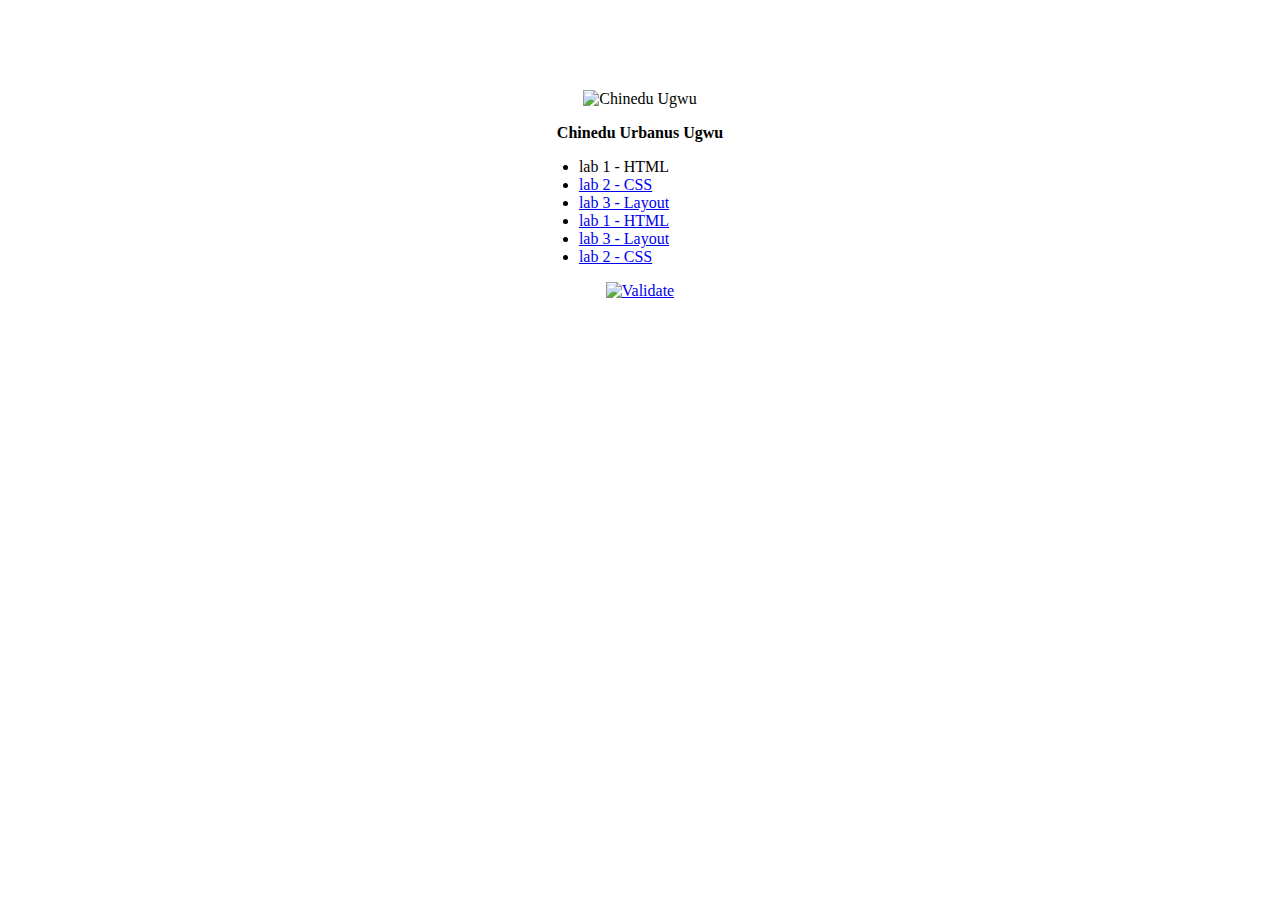
==== index.html @ 75994df6 "changed the http to https for html validation" ====
<!DOCTYPE html>
<html lang="en">
<head>
    <meta charset="UTF-8">
    <title>Title</title>
</head>
<body>
<section>
    <div style="text-align: center; margin-top: 90px">
        <img src="chinedu.jpg" width="170" height="150" alt="Chinedu Ugwu">
        <p> <strong> Chinedu Urbanus Ugwu</strong>
            </p>
    </div>

    <div style="margin-left: 42%">
        <ul>
            <li>lab 1 - HTML</li>
            <li>
                <a href="#">lab 2 - CSS</a>
            </li>
            <li>
                <a href="#">lab 3 - Layout</a>
            </li>
            <li>
                <a href="#">lab 1 - HTML</a>
            </li>
            <li>
                <a href="#">lab 3 - Layout</a>
            </li>
            <li>
                <a href="#">lab 2 - CSS</a>
            </li>
        </ul>
    </div>

    <div style="text-align: center">
        <p>
            <a href="https://validator.w3.org/check/referer">
                <img src=https://mumstudents.org/cs472/2013-09/images/w3c-html.png
                     alt="Validate" />
            </a>
        </p>
    </div>
</section>
</body>
</html>
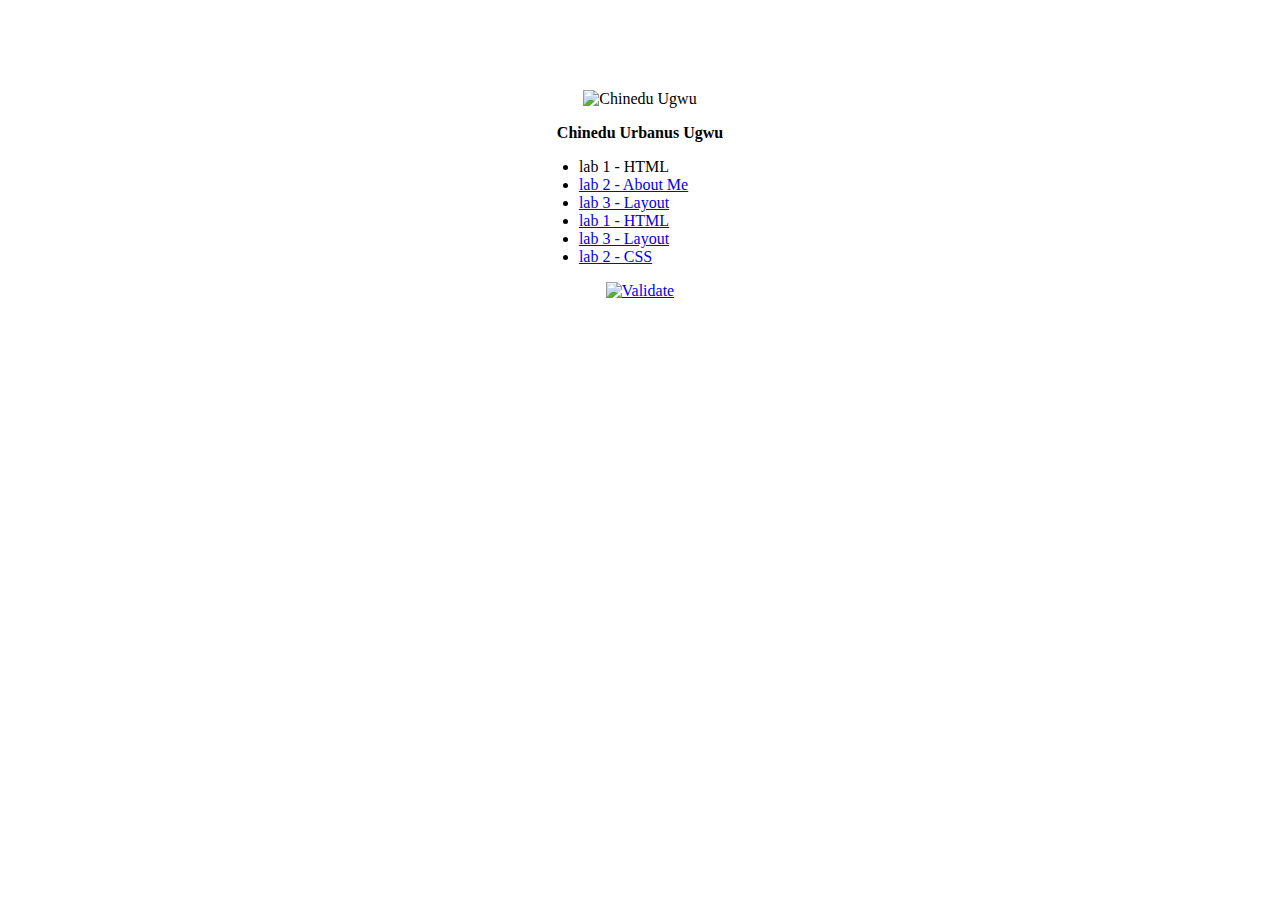
==== commit b1a2d434: "lab 2 - about me page added" ====
--- a/index.html
+++ b/index.html
@@ -16,7 +16,7 @@
         <ul>
             <li>lab 1 - HTML</li>
             <li>
-                <a href="#">lab 2 - CSS</a>
+                <a href="lab2/index.html">lab 2 - About Me</a>
             </li>
             <li>
                 <a href="#">lab 3 - Layout</a>
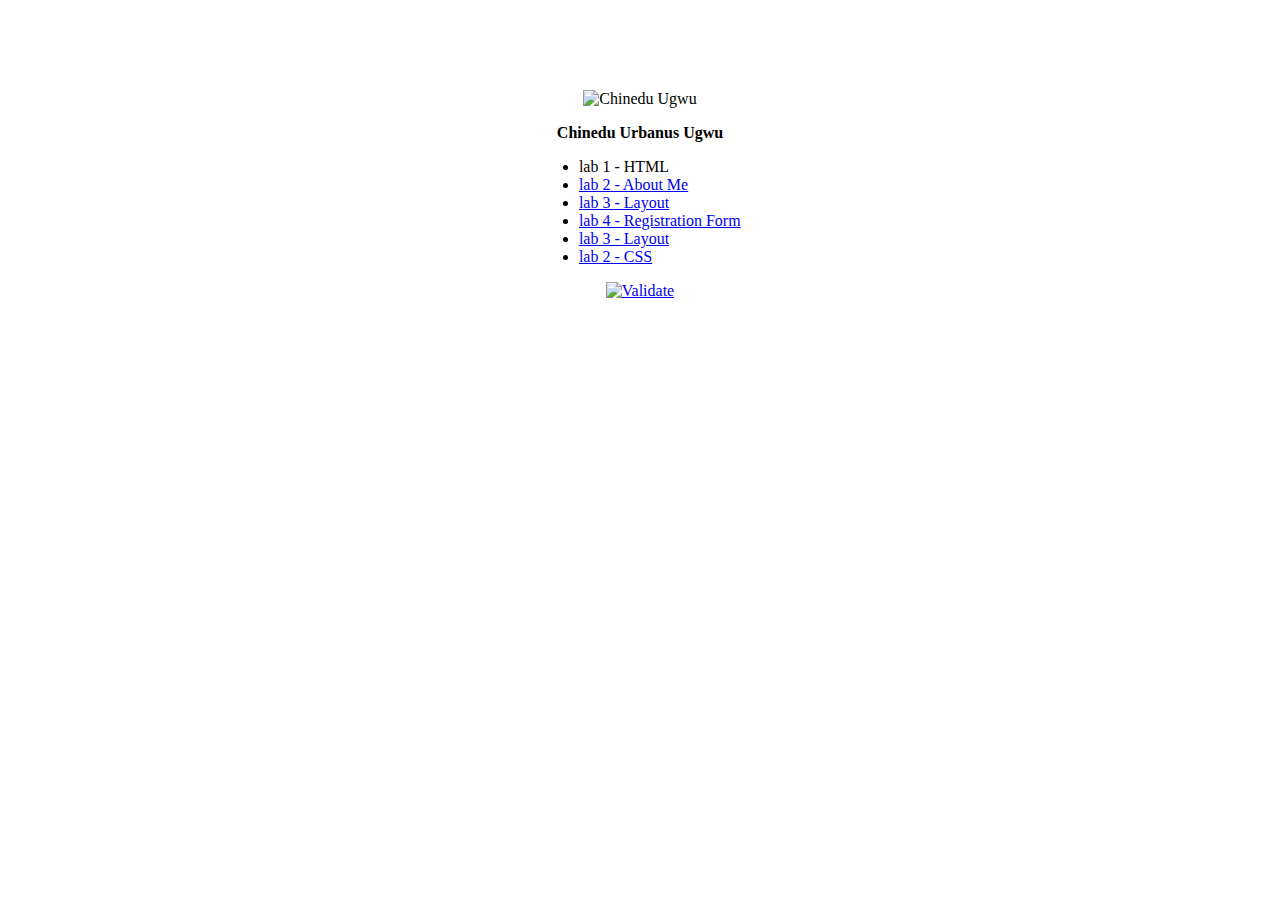
==== commit fee67c13: "registration link added to the home page" ====
--- a/index.html
+++ b/index.html
@@ -22,7 +22,7 @@
                 <a href="#">lab 3 - Layout</a>
             </li>
             <li>
-                <a href="#">lab 1 - HTML</a>
+                <a href="lab4/index.html">lab 4 - Registration Form</a>
             </li>
             <li>
                 <a href="#">lab 3 - Layout</a>
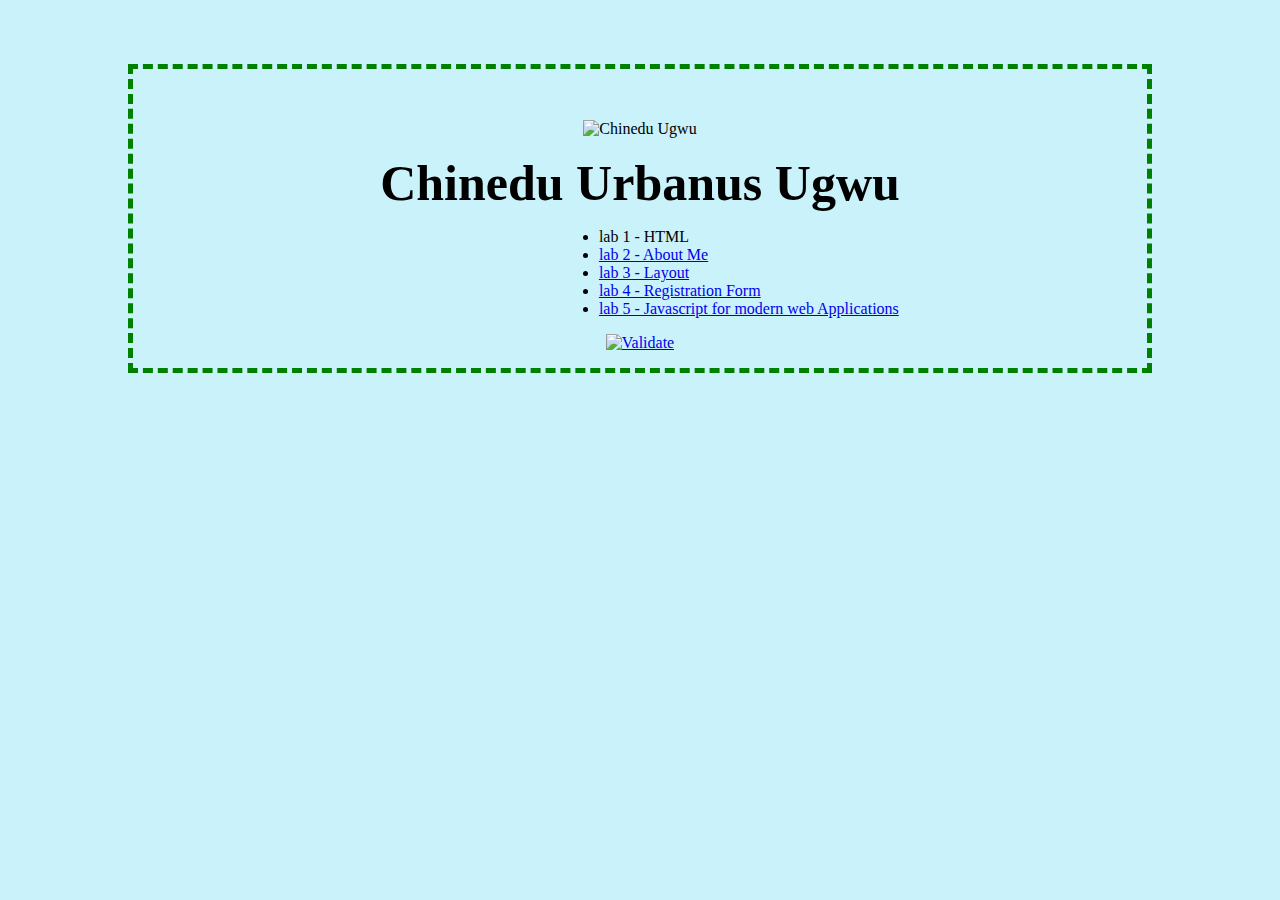
==== commit 5c9ec3cb: "Lab 5 added and projects edited" ====
--- a/index.html
+++ b/index.html
@@ -2,13 +2,14 @@
 <html lang="en">
 <head>
     <meta charset="UTF-8">
-    <title>Title</title>
+    <title>Home</title>
+    <link rel="stylesheet" href="style.css" type="text/css">
 </head>
 <body>
 <section>
-    <div style="text-align: center; margin-top: 90px">
-        <img src="chinedu.jpg" width="170" height="150" alt="Chinedu Ugwu">
-        <p> <strong> Chinedu Urbanus Ugwu</strong>
+    <div style="text-align: center; margin-top: 5%">
+        <img src="chinedu.jpg" width="300" height="250" alt="Chinedu Ugwu">
+        <p> <strong style="font-size: 50px"> Chinedu Urbanus Ugwu</strong>
             </p>
     </div>
 
@@ -25,18 +26,16 @@
                 <a href="lab4/index.html">lab 4 - Registration Form</a>
             </li>
             <li>
-                <a href="#">lab 3 - Layout</a>
+                <a href="lab5/index.html">lab 5 - Javascript for modern web Applications</a>
             </li>
-            <li>
-                <a href="#">lab 2 - CSS</a>
-            </li>
+
         </ul>
     </div>
 
     <div style="text-align: center">
         <p>
             <a href="https://validator.w3.org/check/referer">
-                <img src=https://mumstudents.org/cs472/2013-09/images/w3c-html.png
+                <img src=http://mumstudents.org/cs472/2013-09/images/w3c-html.png
                      alt="Validate" />
             </a>
         </p>
--- a/style.css
+++ b/style.css
@@ -0,0 +1,10 @@
+body {
+    margin: 0px;
+    padding: 0px;
+    background-color: rgba(176, 236, 247, 0.67);
+}
+
+section {
+    margin: 5% 10%;
+    border: 5px dashed green;
+}
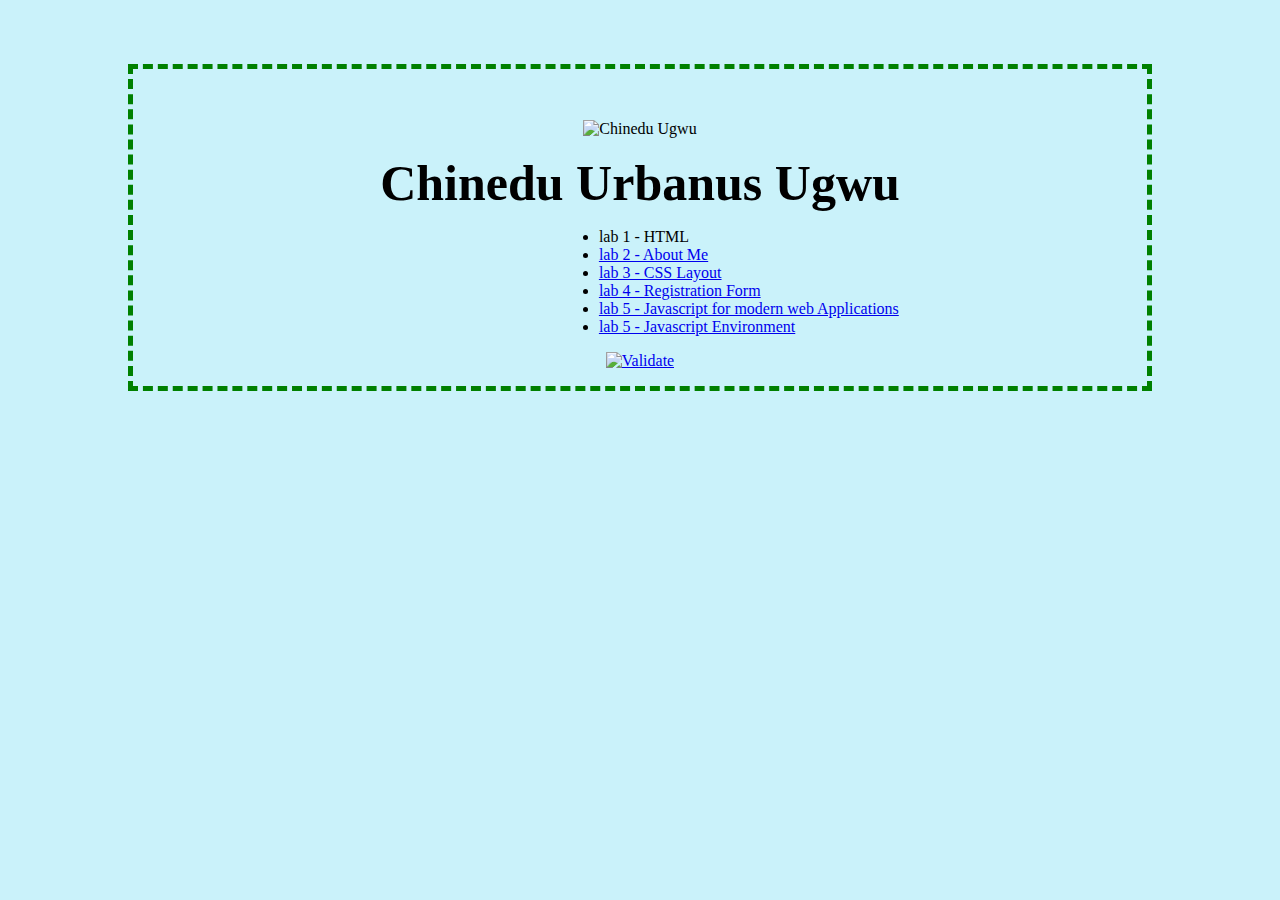
==== commit e7fb3daa: "added lab 3 and lab 6" ====
--- a/index.html
+++ b/index.html
@@ -20,13 +20,16 @@
                 <a href="lab2/index.html">lab 2 - About Me</a>
             </li>
             <li>
-                <a href="#">lab 3 - Layout</a>
+                <a href="lab3/index.html">lab 3 - CSS Layout</a>
             </li>
             <li>
                 <a href="lab4/index.html">lab 4 - Registration Form</a>
             </li>
             <li>
                 <a href="lab5/index.html">lab 5 - Javascript for modern web Applications</a>
+            </li>
+            <li>
+                <a href="lab6/index.html">lab 5 - Javascript Environment</a>
             </li>
 
         </ul>
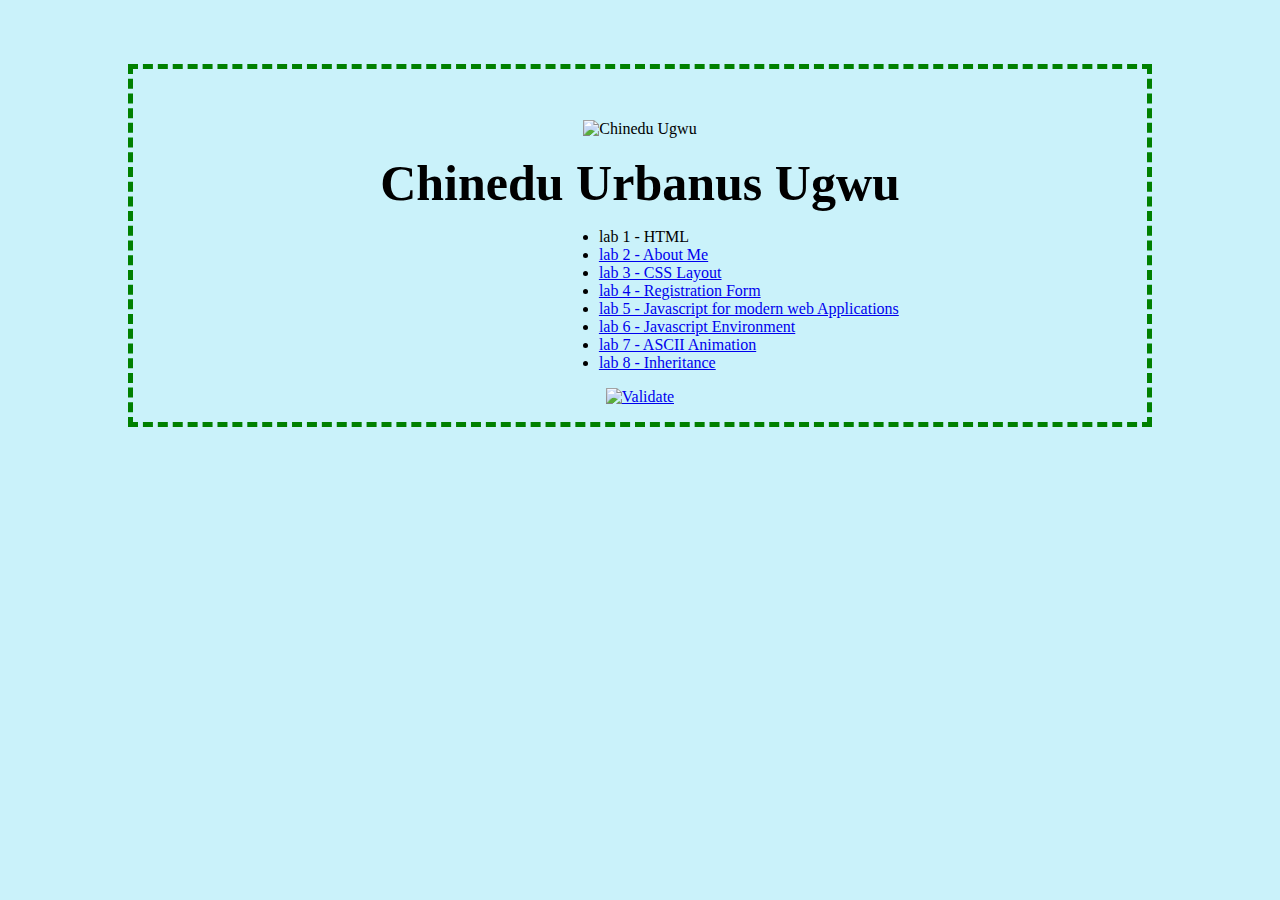
==== commit 9e394ede: "added 6, 7, 8," ====
--- a/index.html
+++ b/index.html
@@ -29,7 +29,13 @@
                 <a href="lab5/index.html">lab 5 - Javascript for modern web Applications</a>
             </li>
             <li>
-                <a href="lab6/index.html">lab 5 - Javascript Environment</a>
+                <a href="lab6/index.html">lab 6 - Javascript Environment</a>
+            </li>
+            <li>
+                <a href="lab7/index.html">lab 7 - ASCII Animation</a>
+            </li>
+            <li>
+                <a href="lab8/index.html">lab 8 - Inheritance</a>
             </li>
 
         </ul>
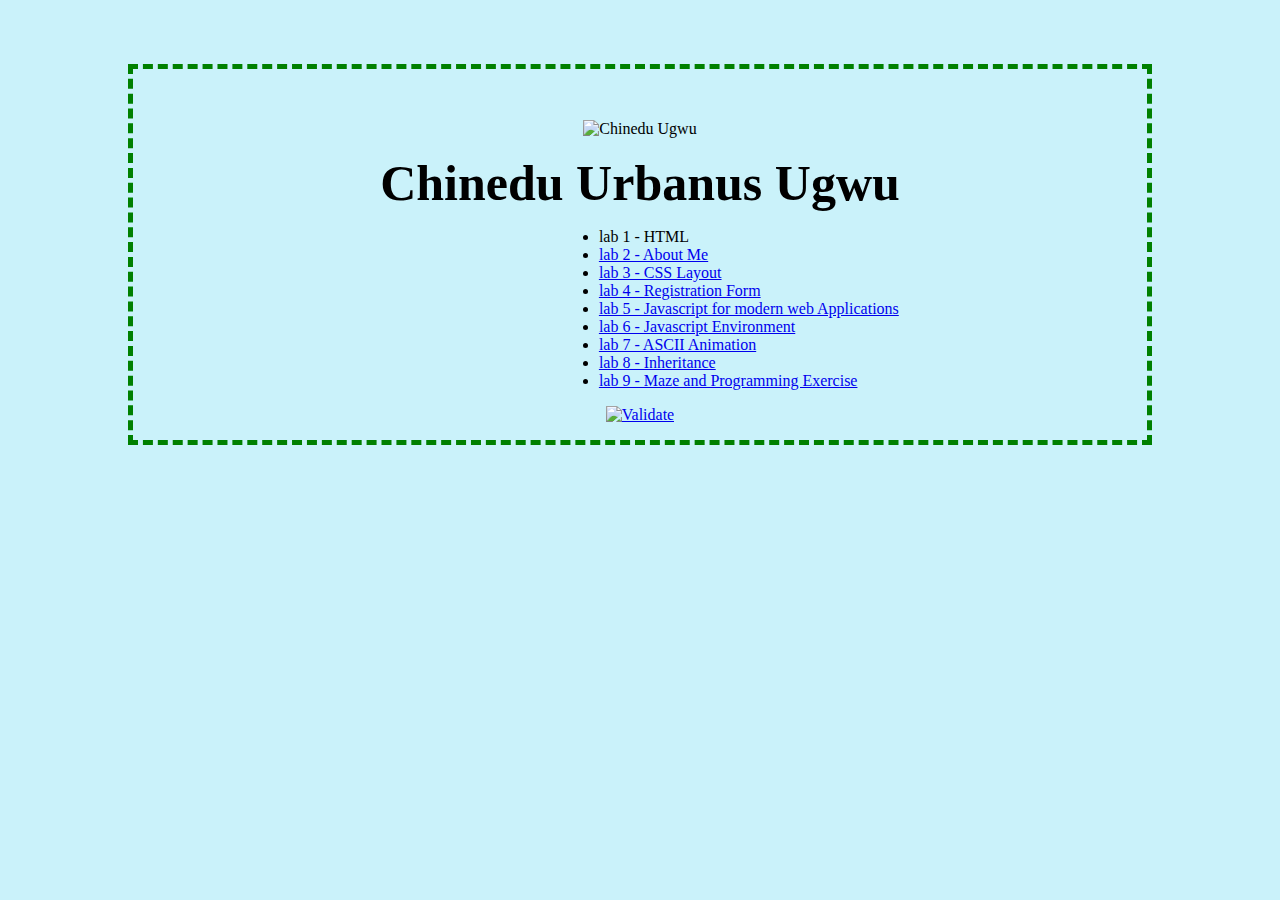
==== commit 3cdcfad7: "lab 8 link added" ====
--- a/index.html
+++ b/index.html
@@ -37,6 +37,9 @@
             <li>
                 <a href="lab8/index.html">lab 8 - Inheritance</a>
             </li>
+            <li>
+                <a href="lab9/index.html">lab 9 - Maze and Programming Exercise</a>
+            </li>
 
         </ul>
     </div>
